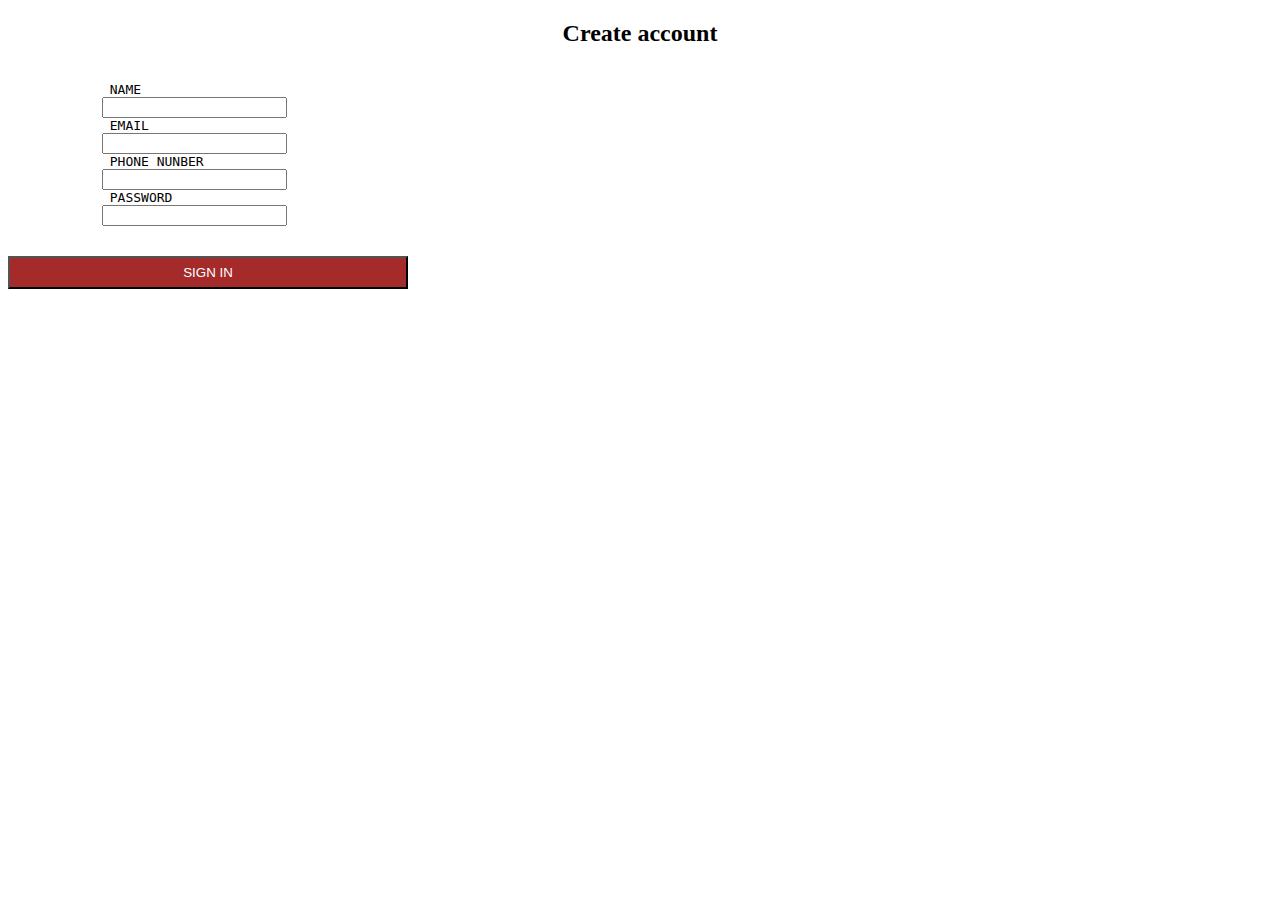
==== firstform.html @ 6fdf2d56 "first commit" ====
<!DOCTYPE html>
<html lang="en">
    <head>
        <title> login page</title>
        <style>
        body {
  background-image: url('po.png');
  background-size:cover;
  background-attachment: fixed;
}
        .block {
  text-align: center;
  background-color: brown;
  padding: 7px;
  display: block;
  width: 400px;
  color: white;
        }
        .block:hover {
            background-color: azure;
            color-scheme: red;
        }
        </style>
    </head>

    <body>
        <div style="text-align: center;">
        <h2> Create account </h2>
        </div>
        <form>
            <pre> 
            <label for="power"> NAME </label>
            <input type="text" name="power" id="power">
            <label for="mail"> EMAIL </label>
            <input type="email" name="mail" id="mail">
            <label for="number"> PHONE NUNBER</label>
            <input type="number" name="number" id="number">
            <label for="pass"> PASSWORD </label>
            <input type="password" name="pass" id="pass"><br>
            <button class="block"> SIGN IN </button>
            </pre>


        </form>
        
    </body>
</html>
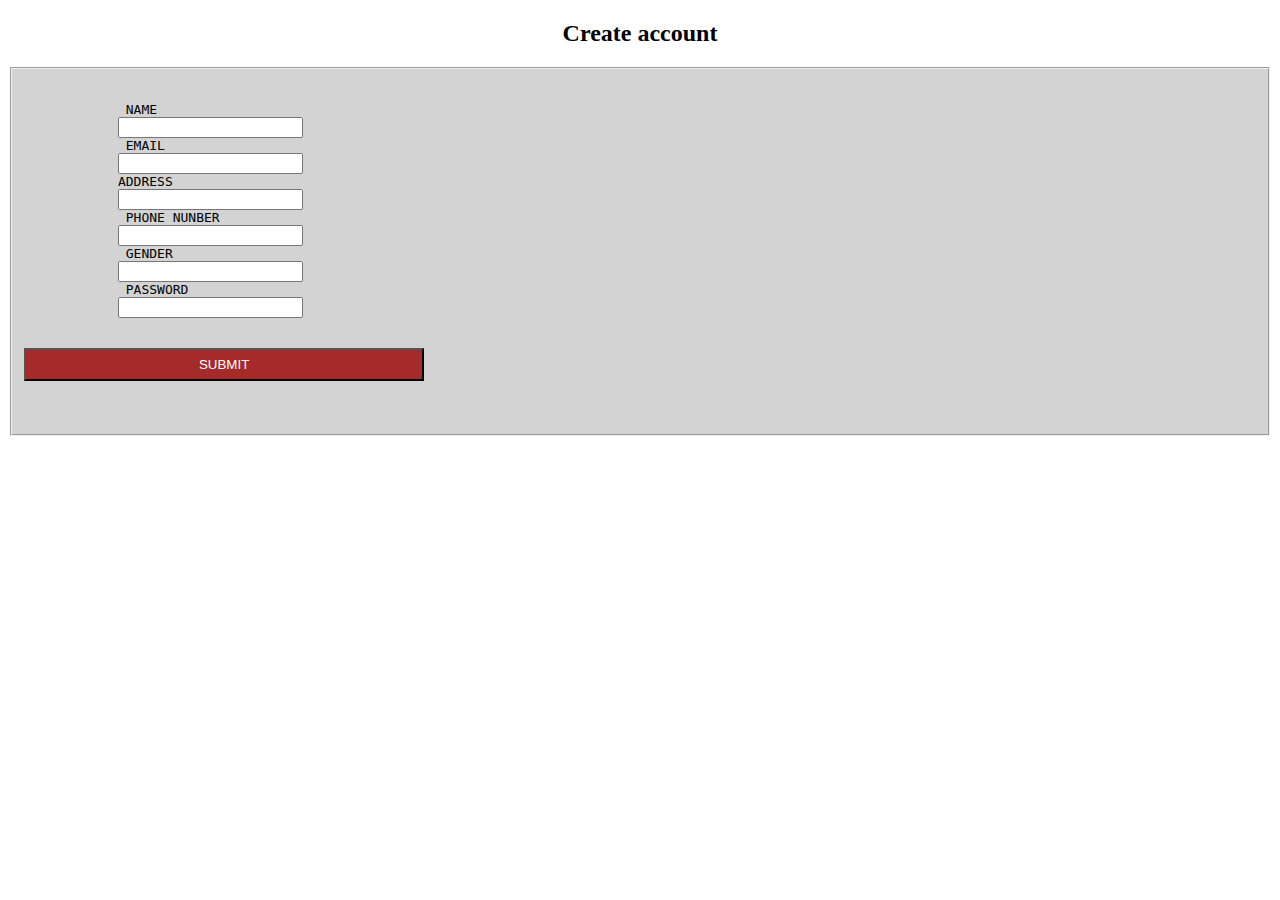
==== commit 551302b8: "added changes" ====
--- a/firstform.html
+++ b/firstform.html
@@ -20,6 +20,10 @@
             background-color: azure;
             color-scheme: red;
         }
+
+    fieldset {
+        background-color: lightgrey;
+    }
         </style>
     </head>
 
@@ -27,18 +31,24 @@
         <div style="text-align: center;">
         <h2> Create account </h2>
         </div>
-        <form>
+        <form action=" ">
+            <fieldset>
             <pre> 
             <label for="power"> NAME </label>
             <input type="text" name="power" id="power">
             <label for="mail"> EMAIL </label>
             <input type="email" name="mail" id="mail">
+            <label for="address">ADDRESS</label> 
+            <input type="address" name="address" id="address">
             <label for="number"> PHONE NUNBER</label>
             <input type="number" name="number" id="number">
+            <label for="gender"> GENDER </label>
+            <input type="gender" name="gender" id="gender">
             <label for="pass"> PASSWORD </label>
             <input type="password" name="pass" id="pass"><br>
-            <button class="block"> SIGN IN </button>
+            <button class="block"> SUBMIT </button>
             </pre>
+            </fieldset>
 
 
         </form>
